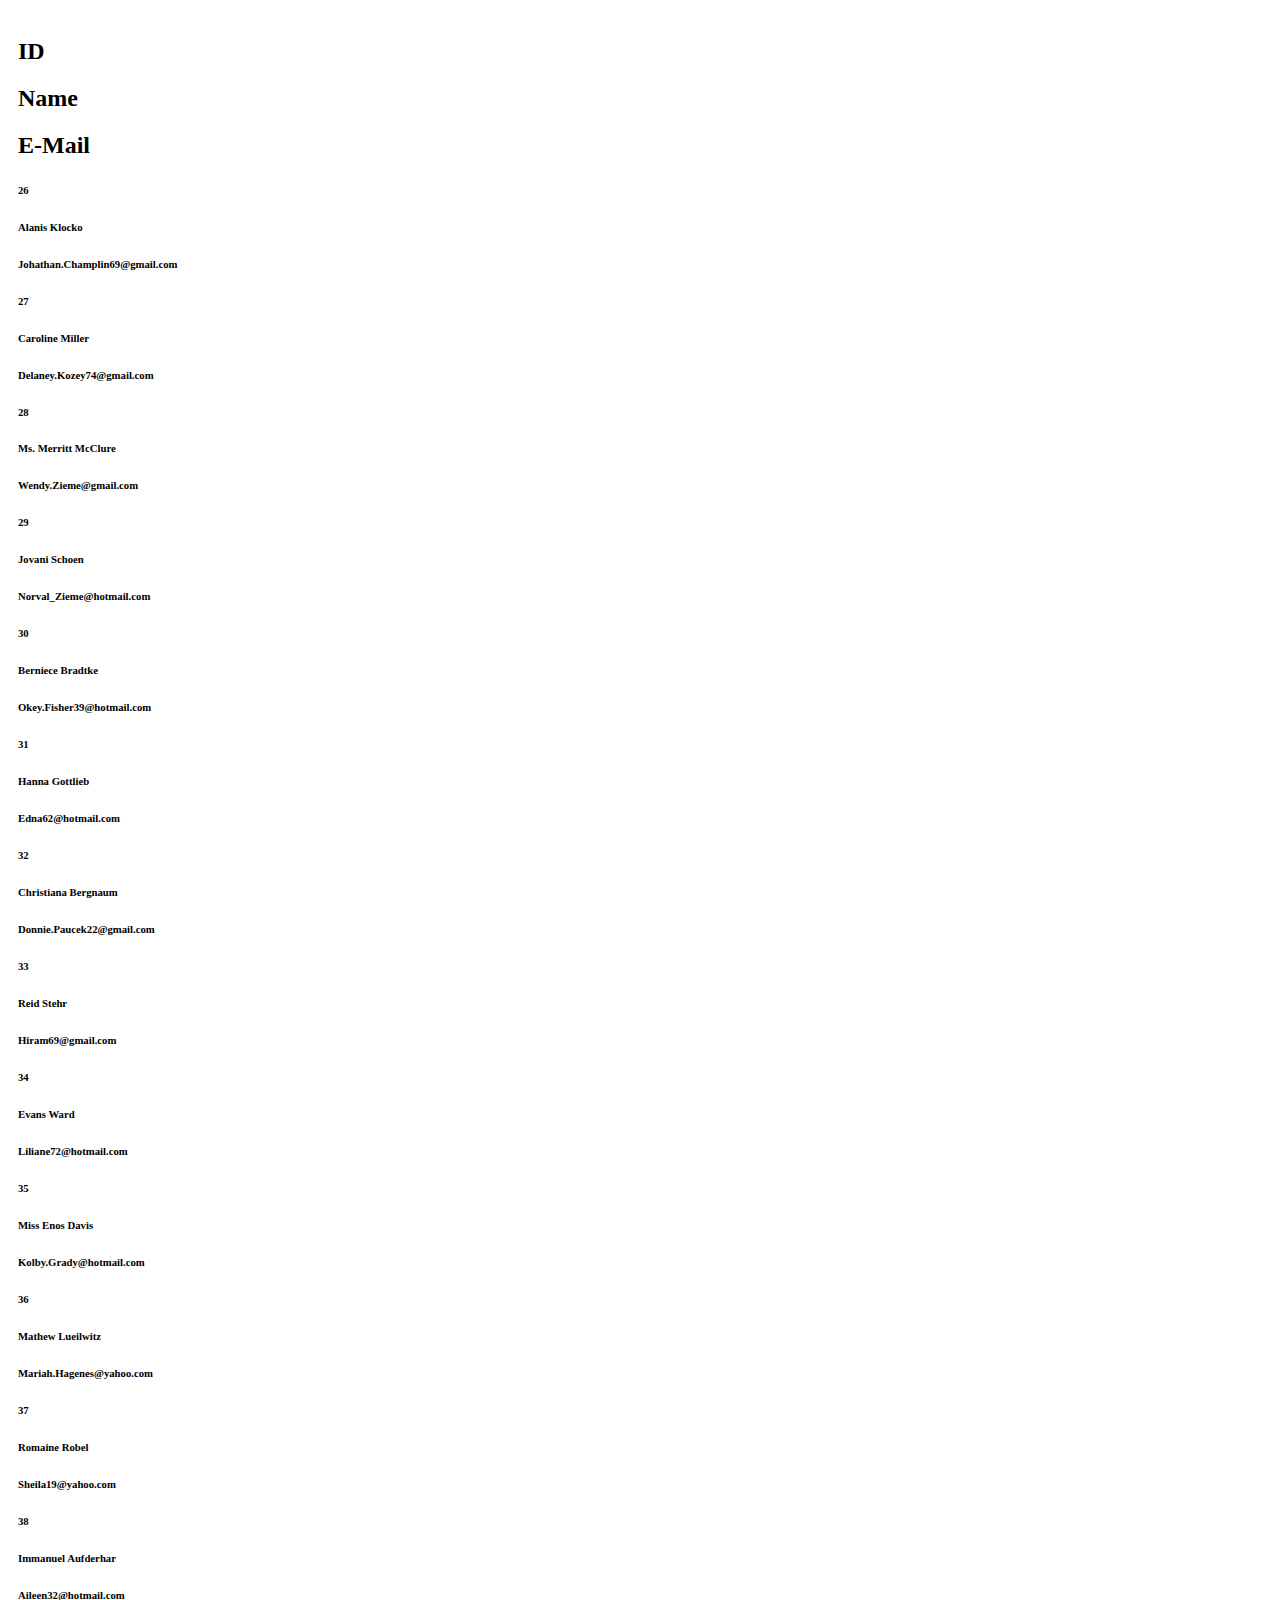
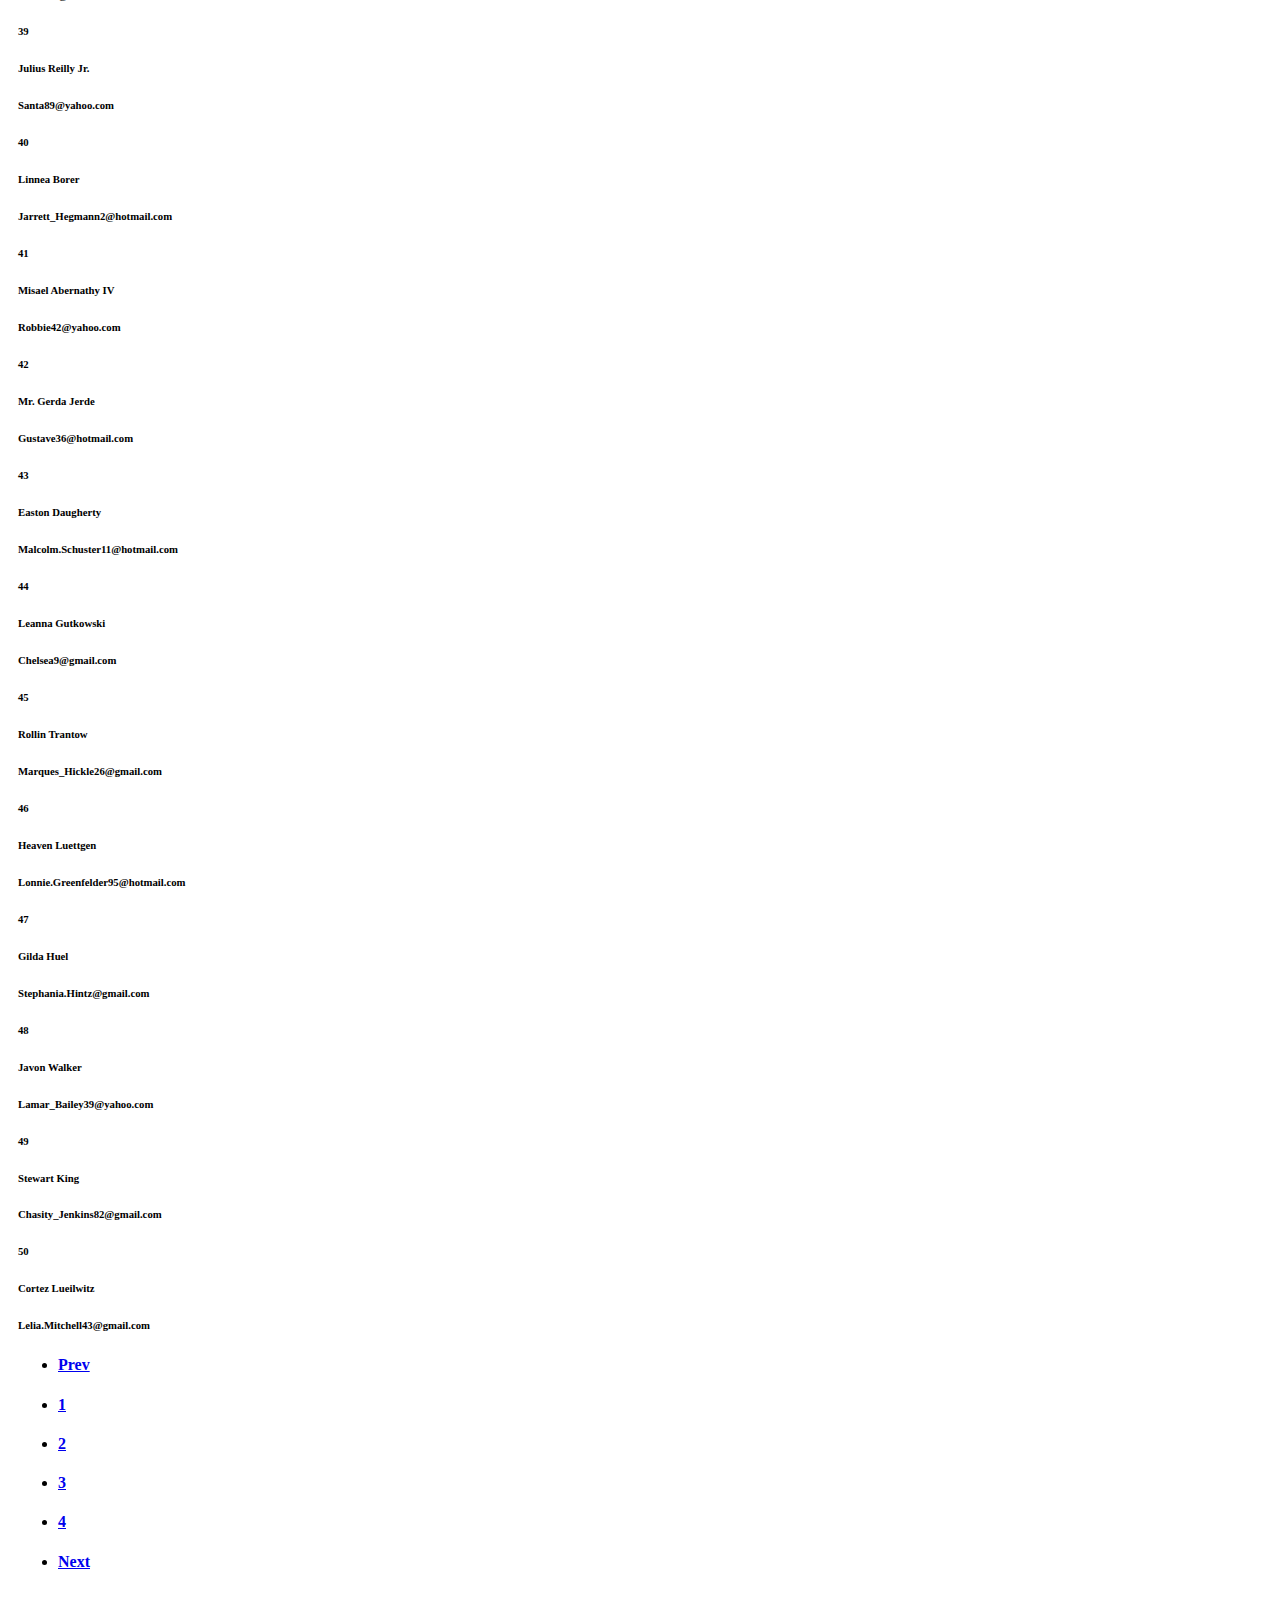
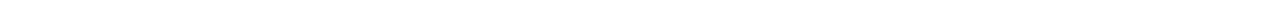
==== page2.html @ 4471e9ed "Add files via upload" ====
<!DOCTYPE html>
<html lang="en">
<head>
    <meta charset="UTF-8">
    <meta http-equiv="X-UA-Compatible" content="IE=edge">
    <meta name="viewport" content="width=device-width, initial-scale=1.0">
    <title>Page 2</title>
    <!--Bootstrap CSS CDN-->
    <link href="https://cdn.jsdelivr.net/npm/bootstrap@5.0.0/dist/css/bootstrap.min.css" rel="stylesheet" integrity="sha384-wEmeIV1mKuiNpC+IOBjI7aAzPcEZeedi5yW5f2yOq55WWLwNGmvvx4Um1vskeMj0" crossorigin="anonymous">
    <link rel="stylesheet" href="styles.css">
</head>
<body>

    <script src="script2.js">
        
    </script>
    <script src="nextprev.js"></script>
</body>
</html>
---- styles.css ----
body{
    padding: 10px;
}
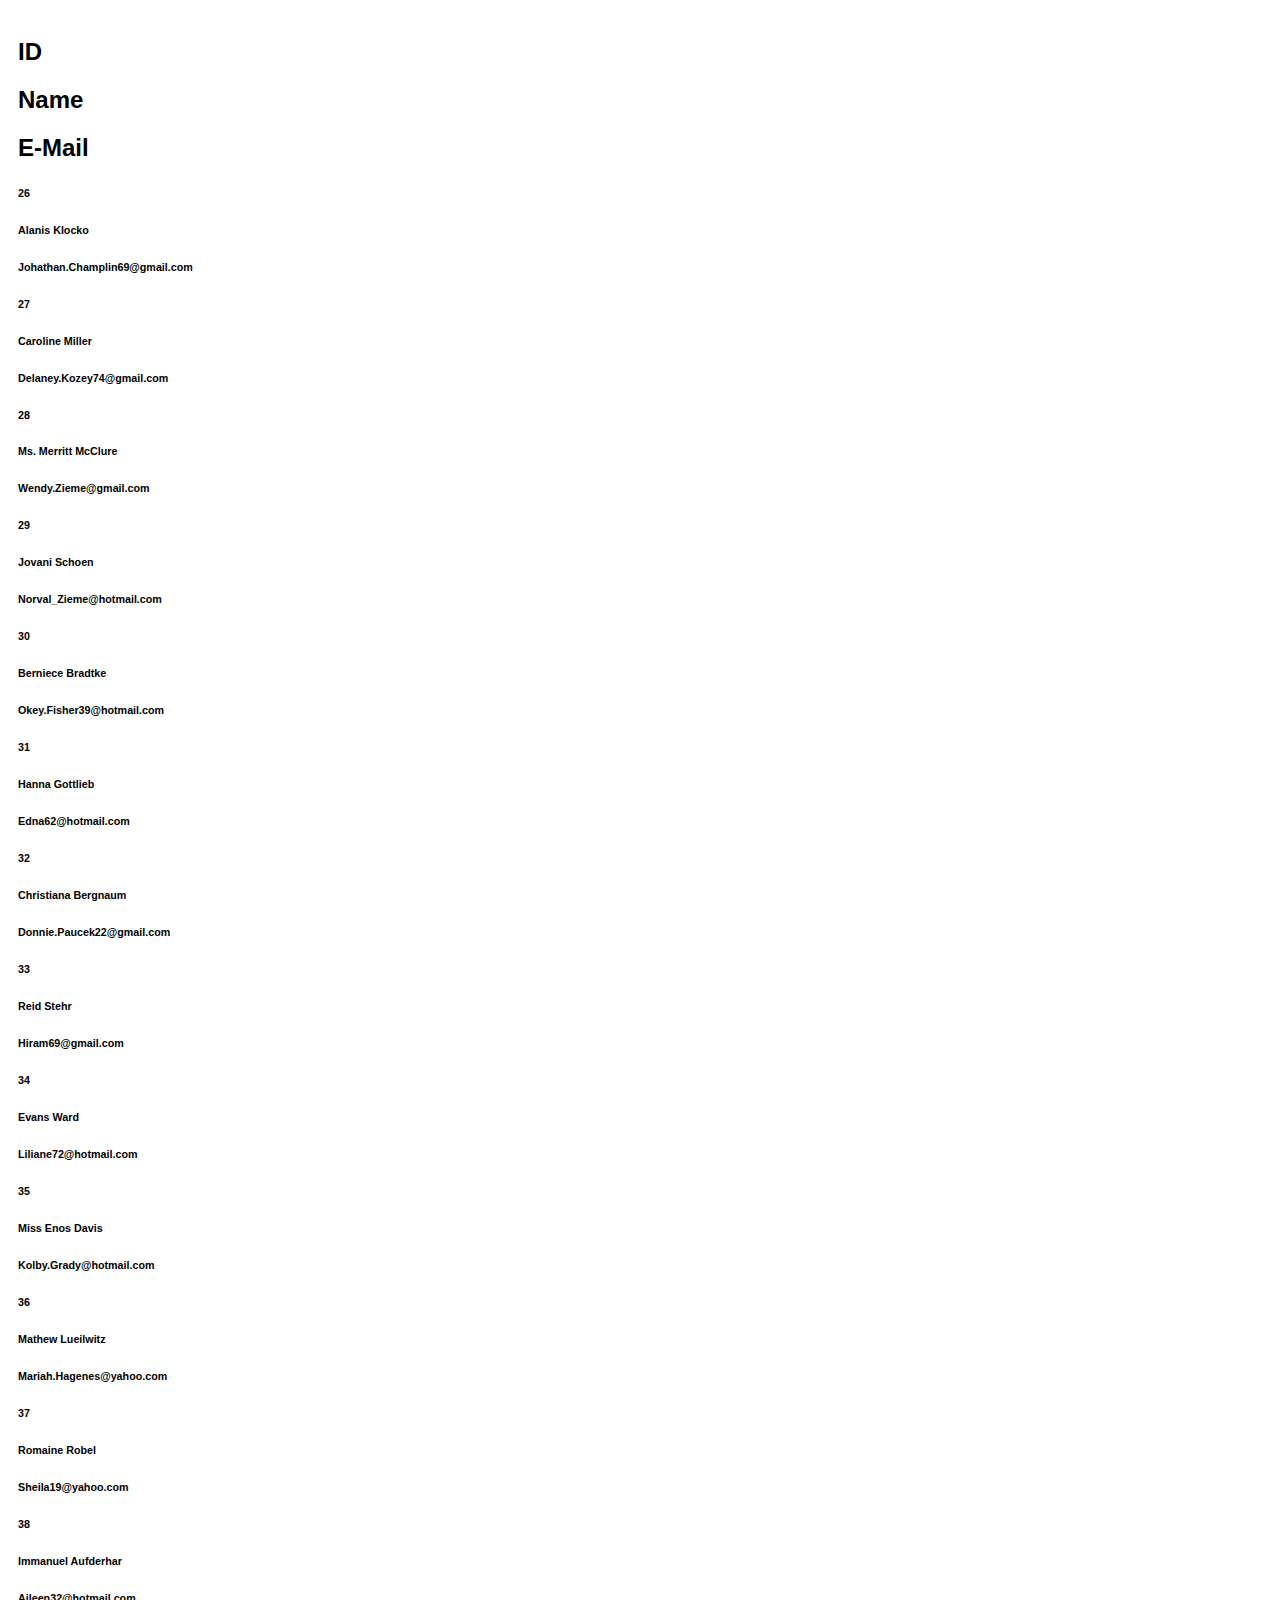
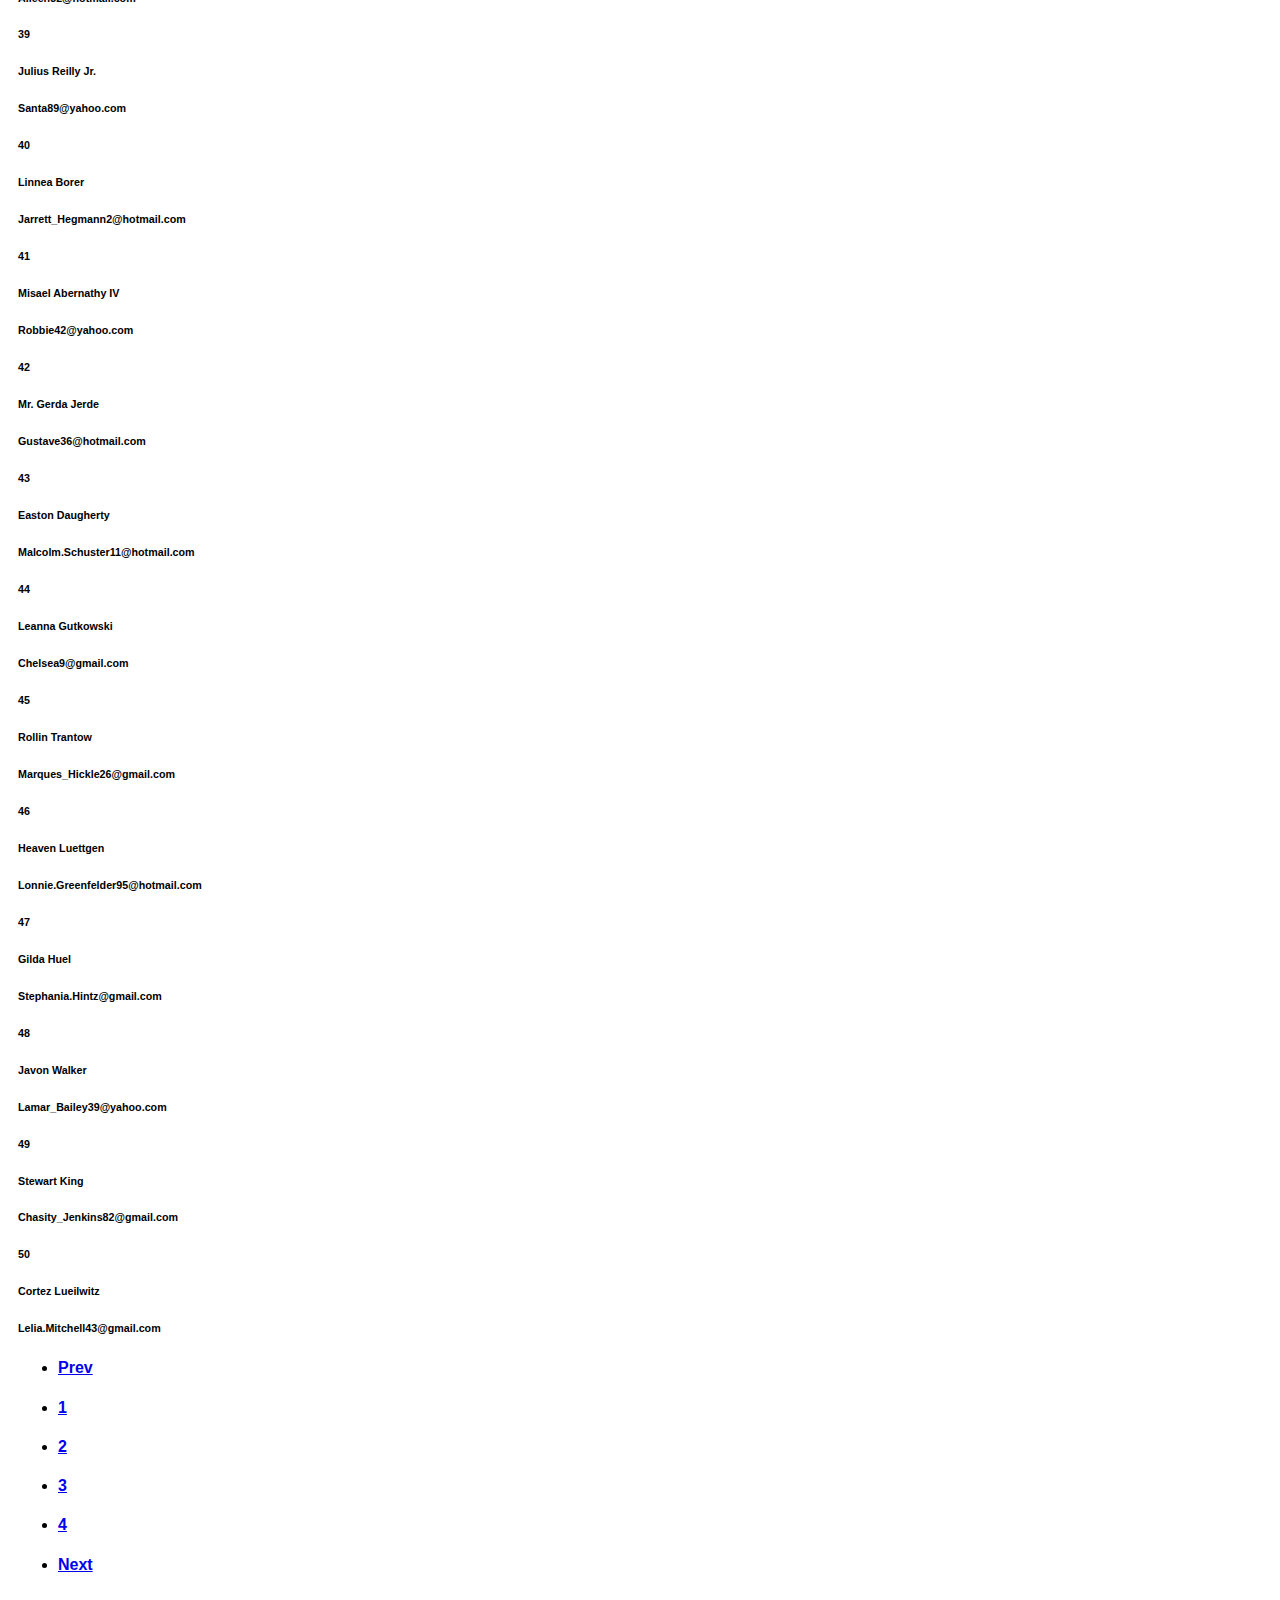
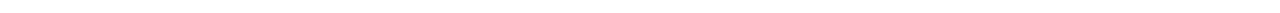
==== commit 8ddb77c7: "Update page2.html" ====
--- a/page2.html
+++ b/page2.html
@@ -4,16 +4,16 @@
     <meta charset="UTF-8">
     <meta http-equiv="X-UA-Compatible" content="IE=edge">
     <meta name="viewport" content="width=device-width, initial-scale=1.0">
-    <title>Page 2</title>
+    <title>Pagination</title>
     <!--Bootstrap CSS CDN-->
     <link href="https://cdn.jsdelivr.net/npm/bootstrap@5.0.0/dist/css/bootstrap.min.css" rel="stylesheet" integrity="sha384-wEmeIV1mKuiNpC+IOBjI7aAzPcEZeedi5yW5f2yOq55WWLwNGmvvx4Um1vskeMj0" crossorigin="anonymous">
     <link rel="stylesheet" href="styles.css">
+    <!--Google fonts link-->
+    <link rel="preconnect" href="https://fonts.gstatic.com">
+    <link href="https://fonts.googleapis.com/css2?family=Merriweather:ital,wght@0,300;0,400;0,700;0,900;1,300;1,400;1,700;1,900&display=swap" rel="stylesheet">
 </head>
 <body>
-
-    <script src="script2.js">
-        
-    </script>
+    <script src="script2.js"></script>
     <script src="nextprev.js"></script>
 </body>
-</html>+</html>
--- a/styles.css
+++ b/styles.css
@@ -1,3 +1,4 @@
 body{
     padding: 10px;
-}+    font-family: 'Poppins', sans-serif;
+}
